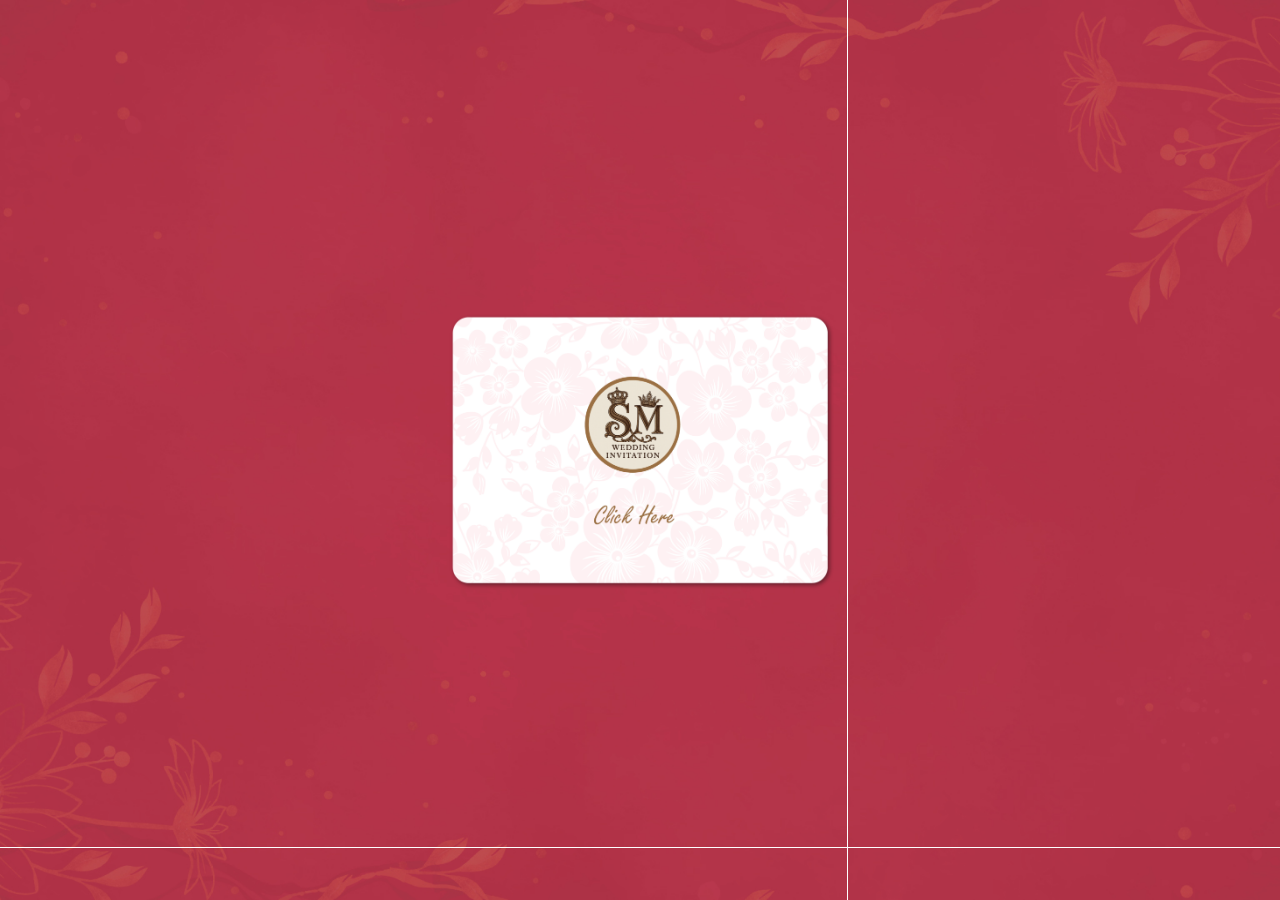
==== front.html @ 28570160 "Add wedding invitation and music player HTML files - Created front.html for the wedding invitation w" ====
<!DOCTYPE HTML>
<html lang="en-US">

<head>
    <meta charset="UTF-8">
    <meta name="viewport" content="width=device-width, initial-scale=1">
    <link rel="icon" type="image/x-icon" href="assets/images/favicon.png">
    <title>Wedding Invitation</title>
    <link rel="stylesheet" type="text/css" href="assets/Index-style.css" media="all" />
</head>

<body>

    <div class="container">
        <label>
            <input type="checkbox" />
            <div class="flip-card">
                <div class="front">
                    <img src="assets/images/envelop/envelop-front.png" alt="" />
                </div>

                <div class="back">
                    <div class="wrapper">
                        <div class="lid one"></div>
                        <div class="lid two"></div>
                        <a href="#" onclick="parent.openInvitation(); return false;">
                            <div class="envelope"></div>
                            <div class="letter">
                                <img src="assets/images/letter.jpg" alt="">
                            </div>
                        </a>

                    </div>
                </div>
            </div>
        </label>
    </div>

    <script src="assets/index-script.js"></script>

</body>

</html>
---- assets/Index-style.css ----
* {
    margin: 0;
    padding: 0;
    box-sizing: border-box;
    -webkit-touch-callout: none;
    /* iOS Safari */
    -webkit-user-select: none;
    /* iOS Safari */
    -moz-user-select: none;
    -ms-user-select: none;
    user-select: none;
}

img {
    -webkit-touch-callout: none !important;
    -webkit-user-drag: none !important;
    pointer-events: none !important;
}

body {
    font-family: sans-serif;
}

.container {
    position: fixed;
    top: 0;
    width: 100%;
    height: 100%;
    background-image: url(images/background/index.jpg);
    background-size: cover;
    background-position: center;
    background-repeat: no-repeat;
    z-index: -1;
}

sup {
    top: -0.75em !important;
}

sub,
sup {
    font-size: 0.5em !important;
}

label {
    display: block;
    position: absolute;
    top: 50%;
    left: 50%;
    width: 40em;
    height: 30em;
    perspective: 1000px;
    -webkit-perspective: 1000px;
    transform-style: preserve-3d;
    -webkit-transform-style: preserve-3d;
    transform: translate(-50%, -50%);
    cursor: pointer;
}

.flip-card {
    position: relative;
    width: 100%;
    height: 100%;
    transform-style: preserve-3d;
    -webkit-transform-style: preserve-3d;
    transition: all 0.5s ease-in-out;
    z-index: 1;
}

.flip-card .front,
.flip-card .back {
    position: absolute;
    width: 100%;
    height: 100%;
    text-align: center;
    backface-visibility: hidden;
    -webkit-backface-visibility: hidden;
    border-radius: 0 20px 0 20px;
}

.flip-card .back {
    transform: rotateY(180deg);
}

input {
    display: none;
}

:checked+.flip-card {
    transform: rotateY(180deg);
}

.front {
    animation: envelopeFloat 3s ease-in-out infinite;
    transform-style: preserve-3d;
}

@keyframes envelopeFloat {
    0% {
        transform: rotateY(0deg) translateY(0);
    }

    25% {
        transform: rotateY(8deg) translateY(-3px);
    }

    50% {
        transform: rotateY(0deg) translateY(0);
    }

    75% {
        transform: rotateY(-8deg) translateY(-3px);
    }

    100% {
        transform: rotateY(0deg) translateY(0);
    }
}

.front img {
    width: 100%;
    height: 100%;
    border-radius: 5px;
}


.wrapper {
    height: 15em;
    width: 40em;
    position: relative;
    display: flex;
    justify-content: center;
    background: #eae5e5;
    z-index: 0;
    border-radius: 25px;
}

.lid {
    position: absolute;
    height: 100%;
    width: 100%;
    top: 0;
    left: 0;
    border-right: 20em solid transparent;
    border-bottom: 8em solid transparent;
    border-left: 20em solid transparent;
    transform-origin: top;
    transition: transform 0.25s linear;
    border-radius: 25px;
}


/* Lid when closed */

.lid.one {
    border-top: 8em solid;
    transform: rotateX(0deg);
    z-index: 4;
    transition-delay: 0.75s;
    border-image: url(images/envelop/lid-1.png) 50%;
    object-fit: cover;
}

/* Lid when opened */

.lid.two {
    top: 12px;
    border-top: 15em solid #eaeaea;
    transform: rotateX(90deg);
    z-index: 1;
    transition-delay: 0.5s;
}

.envelope {
    position: absolute;
    height: 100%;
    width: 100%;
    top: 0;
    left: 0;
    border-top: 15em solid transparent;
    border-right: 20em solid #FEF0F1;
    border-bottom: 15em solid #FFEBEE;
    border-left: 20em solid #FEF0F1;
    z-index: 3;
    border-radius: 25px;
}

.letter {
    position: absolute;
    top: 0;
    left: 0;
    width: 100%;
    display: flex;
    justify-content: center;
    align-items: center;
    border-radius: 15px;
    z-index: 2;
    transition: 0.5s;
}

.letter img {
    text-align: center;
    border-radius: 15px;
    width: 90%;
    transition: all 0.9s;
}


.wrapper:hover .lid.one {
    transform: rotateX(90deg);
    transition-delay: 0s;
}

.wrapper:hover .lid.one::after {
    content: "";
    position: absolute;
    top: 0;
    left: 0;
    width: 100%;
    height: 100%;
    background: transparent;
    pointer-events: auto;
}

.wrapper:hover .lid.two {
    transform: rotateX(180deg);
    transition-delay: 0.25s;
}

.wrapper:hover .letter {
    transform: translateY(-80px) rotate(5deg);
    transition-delay: 0.5s;
}

@media screen and (max-width: 1680px) {
    label {
        width: 400px;
        height: 300px;
    }

    .wrapper {
        height: 150px;
        width: 400px;
    }

    .lid {
        border-right: 200px solid transparent;
        border-bottom: 80px solid transparent;
        border-left: 200px solid transparent;
    }

    .lid.one {
        border-top: 80px solid;
    }

    .lid.two {
        border-top: 150px solid #eaeaea;
    }

    .envelope {
        border-top: 150px solid transparent;
        border-right: 200px solid #FEF0F1;
        border-bottom: 150px solid #FFEBEE;
        border-left: 200px solid #FEF0F1;
    }
}
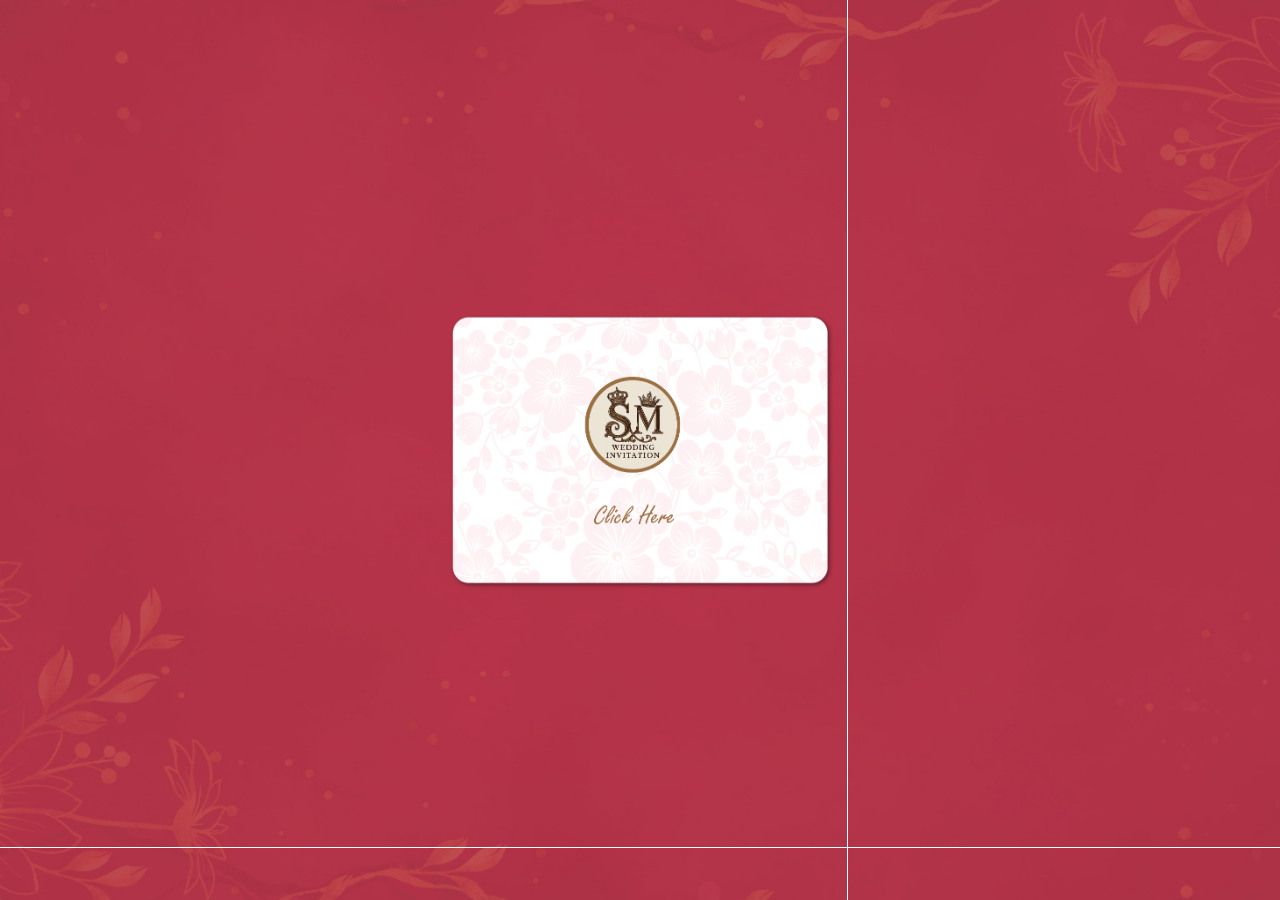
==== commit 35a4878b: "Enhance audio playback controls and UI in wedding invitation" ====
--- a/front.html
+++ b/front.html
@@ -9,13 +9,13 @@
     <link rel="stylesheet" type="text/css" href="assets/Index-style.css" media="all" />
 </head>
 
-<body>
+<body onclick="parent.startMusic();">
 
     <div class="container">
         <label>
             <input type="checkbox" />
             <div class="flip-card">
-                <div class="front">
+                <div class="front" >
                     <img src="assets/images/envelop/envelop-front.png" alt="" />
                 </div>
 
@@ -23,7 +23,7 @@
                     <div class="wrapper">
                         <div class="lid one"></div>
                         <div class="lid two"></div>
-                        <a href="#" onclick="parent.openInvitation(); return false;">
+                        <a href="#" onclick="parent.openInvitation(); parent.startMusic(); return false;">
                             <div class="envelope"></div>
                             <div class="letter">
                                 <img src="assets/images/letter.jpg" alt="">
--- a/assets/Index-style.css
+++ b/assets/Index-style.css
@@ -3,9 +3,7 @@
     padding: 0;
     box-sizing: border-box;
     -webkit-touch-callout: none;
-    /* iOS Safari */
     -webkit-user-select: none;
-    /* iOS Safari */
     -moz-user-select: none;
     -ms-user-select: none;
     user-select: none;
@@ -232,6 +230,8 @@
     transition-delay: 0.5s;
 }
 
+
+
 @media screen and (max-width: 1680px) {
     label {
         width: 400px;
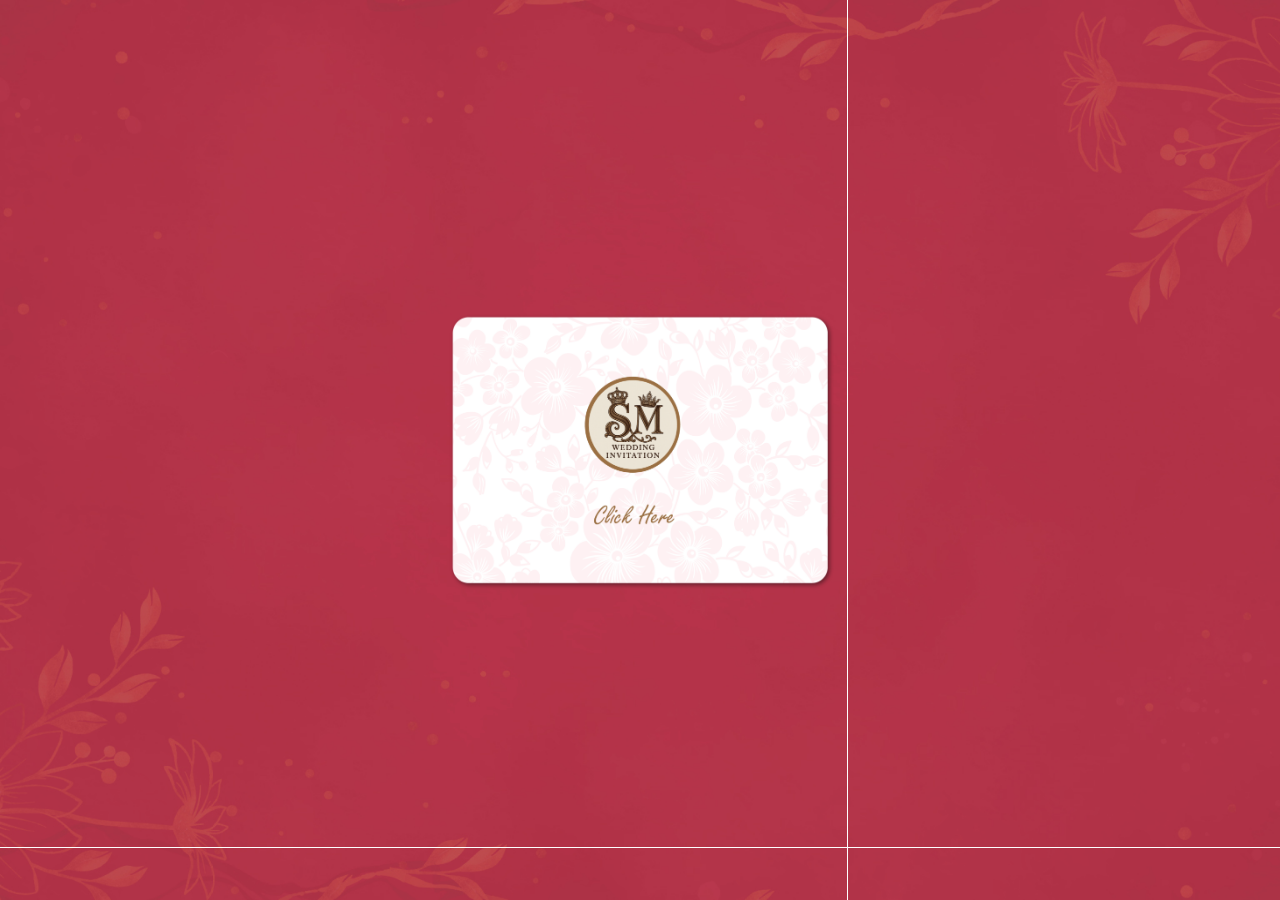
==== commit 274b7cc8: "Remove commented code and clean up flip card interaction for improved readability" ====
--- a/front.html
+++ b/front.html
@@ -13,7 +13,6 @@
 
     <div class="container">
         <label>
-            <input type="checkbox" />
             <div class="flip-card">
                 <div class="front" >
                     <img src="assets/images/envelop/envelop-front.png" alt="" />
@@ -23,7 +22,7 @@
                     <div class="wrapper">
                         <div class="lid one"></div>
                         <div class="lid two"></div>
-                        <a href="#" onclick="parent.openInvitation(); parent.startMusic(); return false;">
+                        <a href="#" onclick="parent.openInvitation(); return false;">
                             <div class="envelope"></div>
                             <div class="letter">
                                 <img src="assets/images/letter.jpg" alt="">
--- a/assets/Index-style.css
+++ b/assets/Index-style.css
@@ -12,7 +12,6 @@
 img {
     -webkit-touch-callout: none !important;
     -webkit-user-drag: none !important;
-    pointer-events: none !important;
 }
 
 body {
@@ -83,11 +82,9 @@
 input {
     display: none;
 }
-
-:checked+.flip-card {
+.flip-card.active {
     transform: rotateY(180deg);
 }
-
 .front {
     animation: envelopeFloat 3s ease-in-out infinite;
     transform-style: preserve-3d;
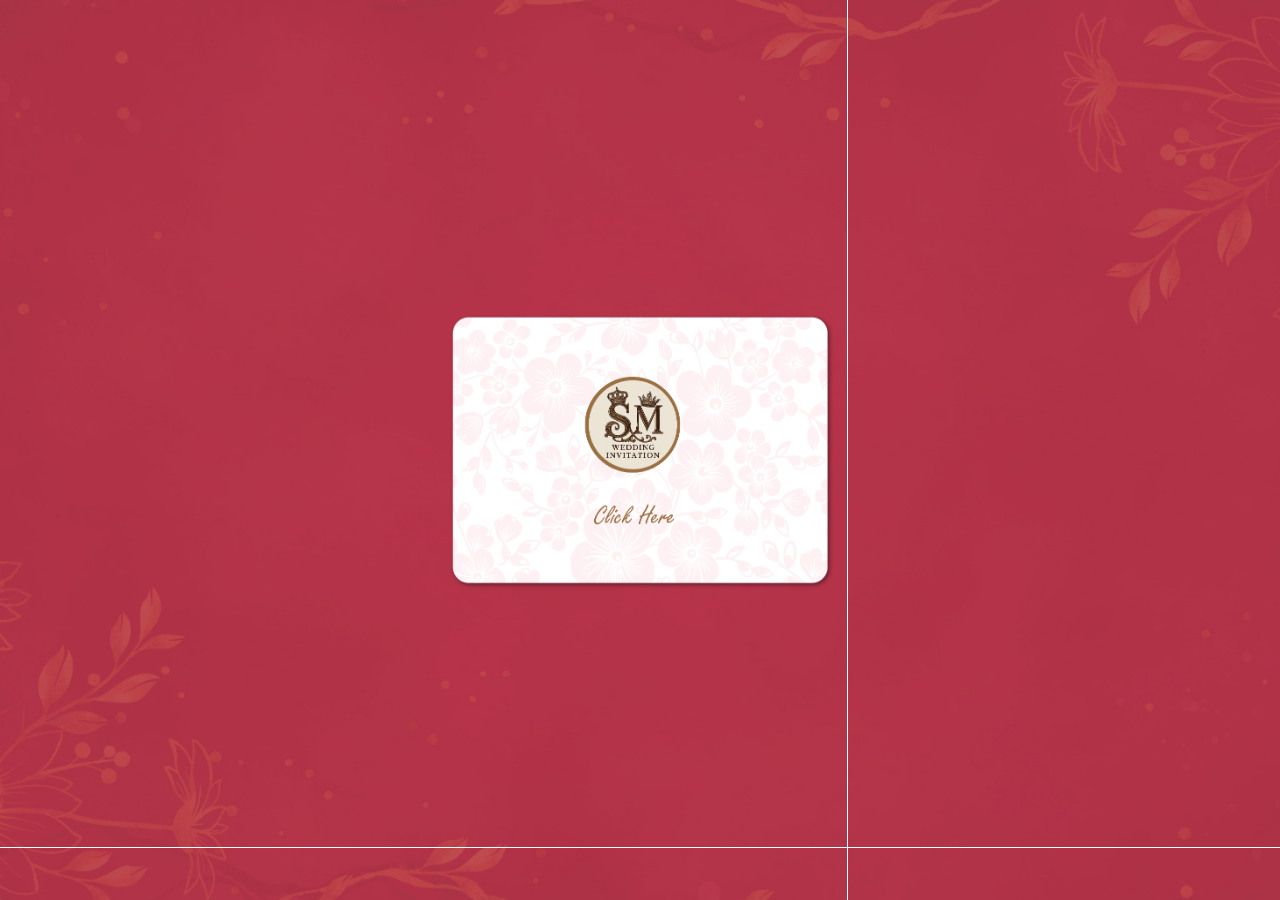
==== commit 793246b0: "Refactor code structure for improved readability and maintainability" ====
--- a/front.html
+++ b/front.html
@@ -14,7 +14,7 @@
     <div class="container">
         <label>
             <div class="flip-card">
-                <div class="front" >
+                <div class="front">
                     <img src="assets/images/envelop/envelop-front.png" alt="" />
                 </div>
 
@@ -22,12 +22,15 @@
                     <div class="wrapper">
                         <div class="lid one"></div>
                         <div class="lid two"></div>
-                        <a href="#" onclick="parent.openInvitation(); return false;">
-                            <div class="envelope"></div>
-                            <div class="letter">
+                        <div class="envelope"></div>
+                        <div class="letter">
+                            <div class="click-me">
+                                <img src="assets/images/click-me.gif" alt="">
+                            </div>
+                            <a href="#" onclick="parent.openInvitation(); return false;">
                                 <img src="assets/images/letter.jpg" alt="">
-                            </div>
-                        </a>
+                            </a>
+                        </div>
 
                     </div>
                 </div>
--- a/assets/Index-style.css
+++ b/assets/Index-style.css
@@ -82,9 +82,11 @@
 input {
     display: none;
 }
+
 .flip-card.active {
     transform: rotateY(180deg);
 }
+
 .front {
     animation: envelopeFloat 3s ease-in-out infinite;
     transform-style: preserve-3d;
@@ -200,6 +202,15 @@
     transition: all 0.9s;
 }
 
+.letter .click-me {
+    opacity: 0;
+    pointer-events: none;
+    position: absolute;
+    top: 20px;
+    right: 20px;
+}
+
+
 
 .wrapper:hover .lid.one {
     transform: rotateX(90deg);
@@ -223,11 +234,52 @@
 }
 
 .wrapper:hover .letter {
-    transform: translateY(-80px) rotate(5deg);
-    transition-delay: 0.5s;
-}
-
-
+    animation: letterLift 1.5s ease forwards;
+}
+
+.wrapper:hover .letter .click-me {
+    animation: clickIcon 0.8s ease-out 1.3s forwards;
+}
+
+
+@keyframes letterLift {
+
+    0% {
+        transform: translateY(0px) rotate(0deg);
+        z-index: 2;
+    }
+
+    50% {
+        transform: translateY(-150px) rotate(5deg);
+        z-index: 2;
+    }
+
+    55% {
+        z-index: 5;
+    }
+
+    100% {
+        transform: translateY(-60px) rotate(3deg);
+        z-index: 5;
+    }
+}
+
+@keyframes clickIcon {
+    0% {
+        opacity: 0;
+        transform: scale(0.5);
+    }
+
+    60% {
+        opacity: 1;
+        transform: scale(1.3);
+    }
+
+    100% {
+        opacity: 1;
+        transform: scale(1);
+    }
+}
 
 @media screen and (max-width: 1680px) {
     label {
